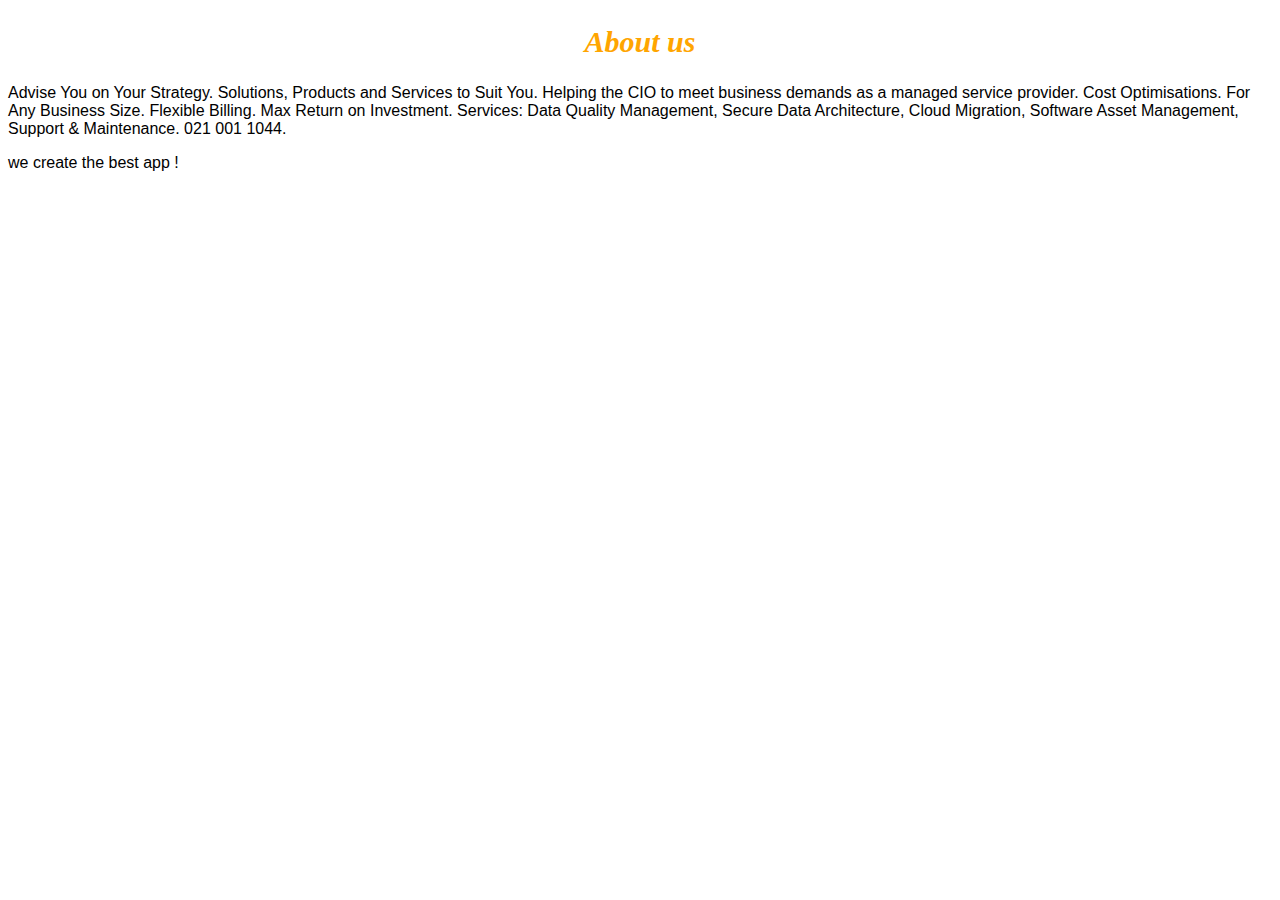
==== about.html @ 8853b175 "Assessment 5 Submission" ====
<!DOCTYPE html>
 <html>
 <head>
 	<link rel="stylesheet" href="style.css"> 
 </head>
 <body>
 	<h2>About us</h2>
 <p>Advise You on Your Strategy. Solutions, Products and Services to Suit You. Helping the CIO to meet business demands as a managed service provider. Cost Optimisations. For Any Business Size. Flexible Billing. Max Return on Investment. Services: Data Quality Management, Secure Data Architecture, Cloud Migration, Software Asset Management, Support & Maintenance.
021 001 1044.</p>
 <p>we create the best app !</p>
 
 </body>
 </html>
---- style.css ----
.gallery img{
	width: 100%;
}

h2{
	font-family: Impact, fantacy;
	text-align: center;
	font-size: 30px;
	color: orange;
	font-style: italic;
}

h4{
	font-family: Impact, fantacy;
	font-size: 20px
	font-style: italic;
	color: orange;
}

p{
	font-family: Helvetica, sans-serif;
}

#menu{
	width: 100%;
	height: 40px;
	background-color: pink;
	padding-top: 12px;
}

#menu a{
	color: #ffffff;
	font-family: sans-serif;
	font-size: 18px;
	text-decoration: none;
	font-weight: 800;

	padding-left: 20px;
	padding-right: 20px;
}

#menu a:hover{
	color: #5077bd;
}
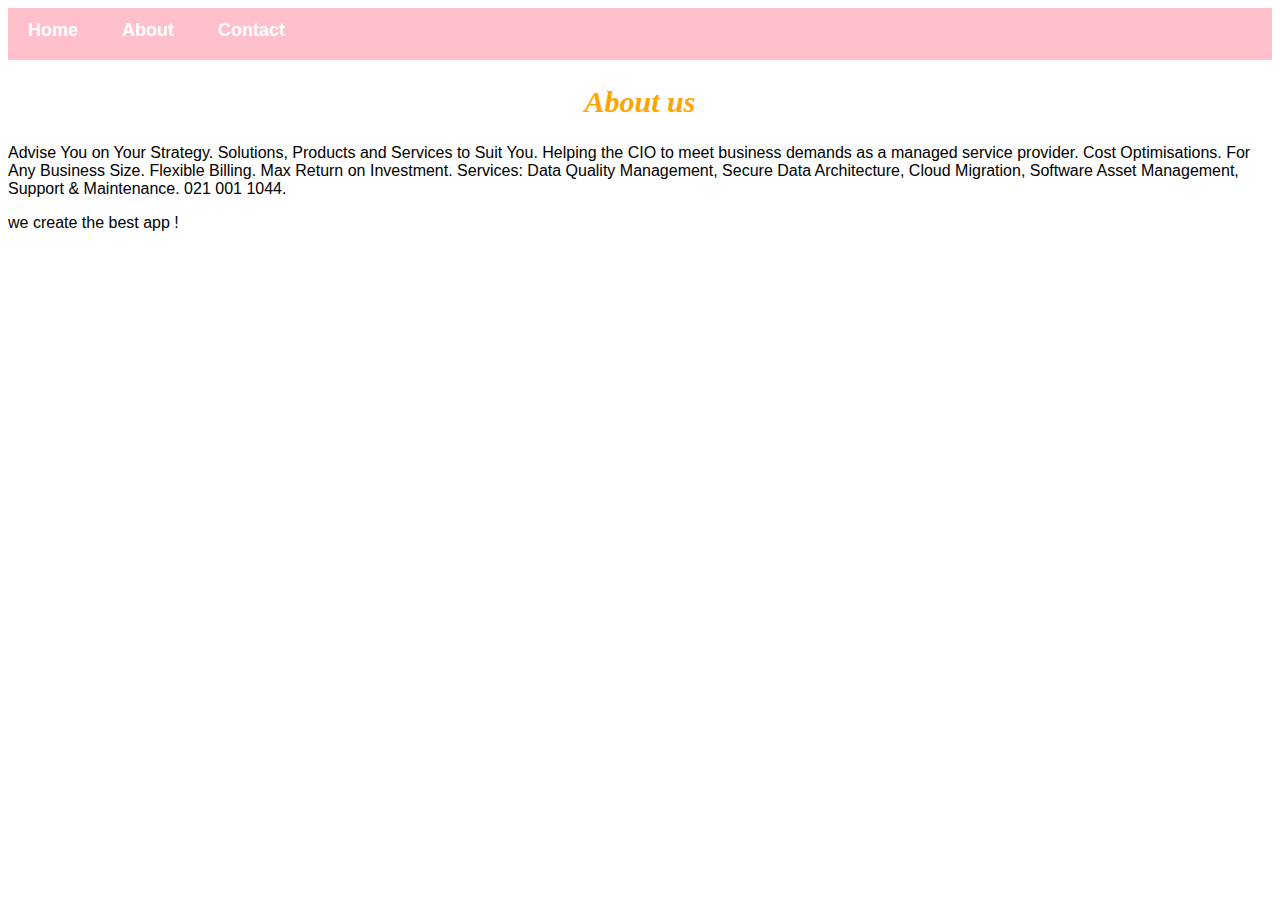
==== commit ee8074bf: "Updated Submission" ====
--- a/about.html
+++ b/about.html
@@ -4,6 +4,11 @@
  	<link rel="stylesheet" href="style.css"> 
  </head>
  <body>
+ 	<div id="menu">
+ 		<a href="index.html">Home</a>
+ 		<a href="about.html">About</a>
+ 		<a href="contact.html">Contact</a>
+ 	</div>
  	<h2>About us</h2>
  <p>Advise You on Your Strategy. Solutions, Products and Services to Suit You. Helping the CIO to meet business demands as a managed service provider. Cost Optimisations. For Any Business Size. Flexible Billing. Max Return on Investment. Services: Data Quality Management, Secure Data Architecture, Cloud Migration, Software Asset Management, Support & Maintenance.
 021 001 1044.</p>
